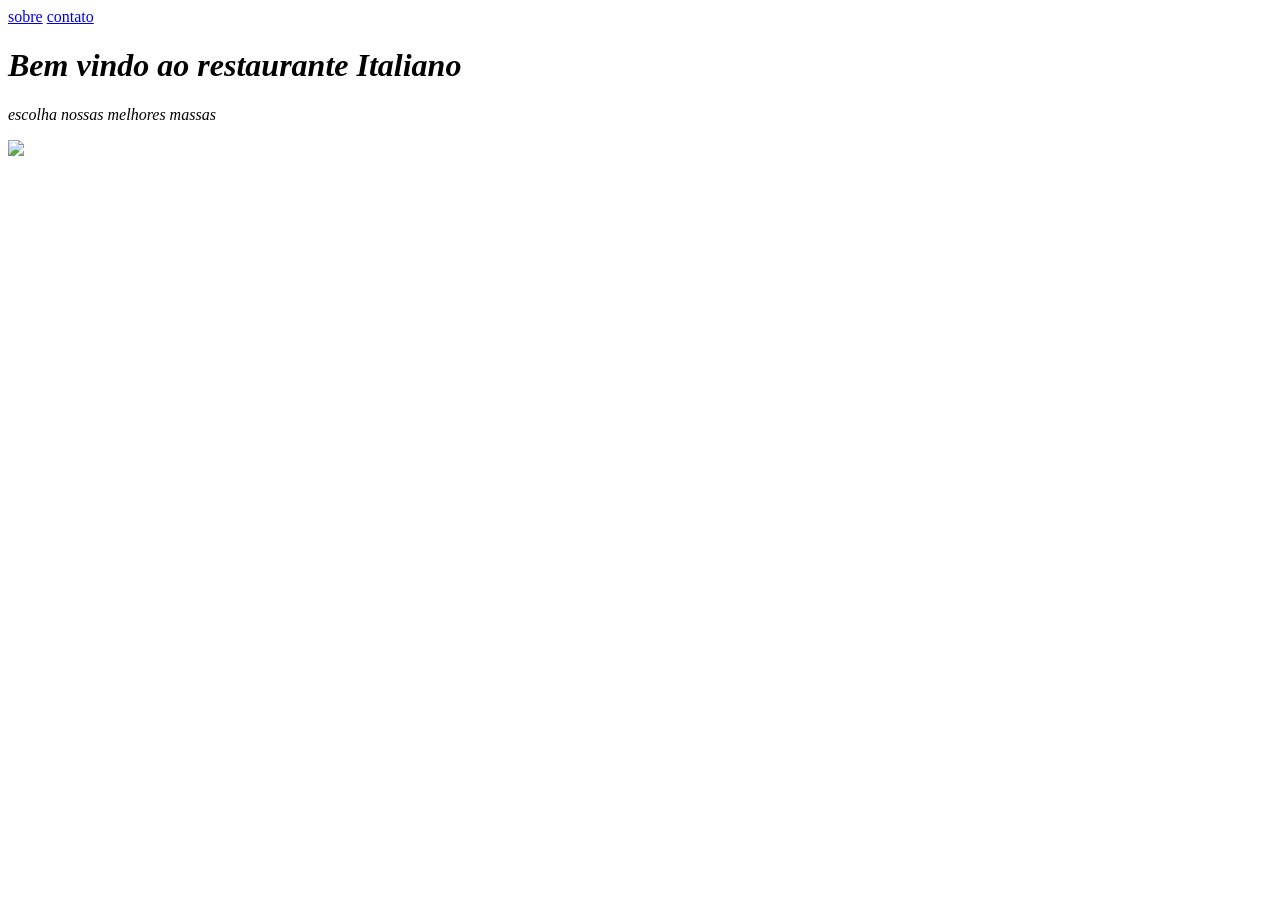
==== index.html @ 17c49928 "Add files via upload" ====
<!DOCTYPE html>
<html lang="pt-br">
<head>
    <meta charset="UTF-8">
    <meta http-equiv="X-UA-Compatible" content="IE=edge">
    <meta name="viewport" content="width=device-width, initial-scale=1.0">
    <title>Restaurante</title>
</head>
<body>
<nav>
    <!-- tag href serve pra criar link--> 
    <a href="sobre.html">sobre</a> 
    <a href="contato.html">contato</a>
</nav>    
    <h1> <em> Bem vindo ao restaurante Italiano </h1> <em> </h1>
    <p> escolha nossas melhores massas</p>
   <!-- <img src= é a tag pra colocar imagem, pegar o link do arquivo na pasta e colar, colocar a \ e o nome do arquivo .jpg ou .png-->
    <img src="C:\Users\CAMARGO\Desktop\pwi-murillo.reyes2026\Imagens\espaguete.jpg">
</body>
</html>
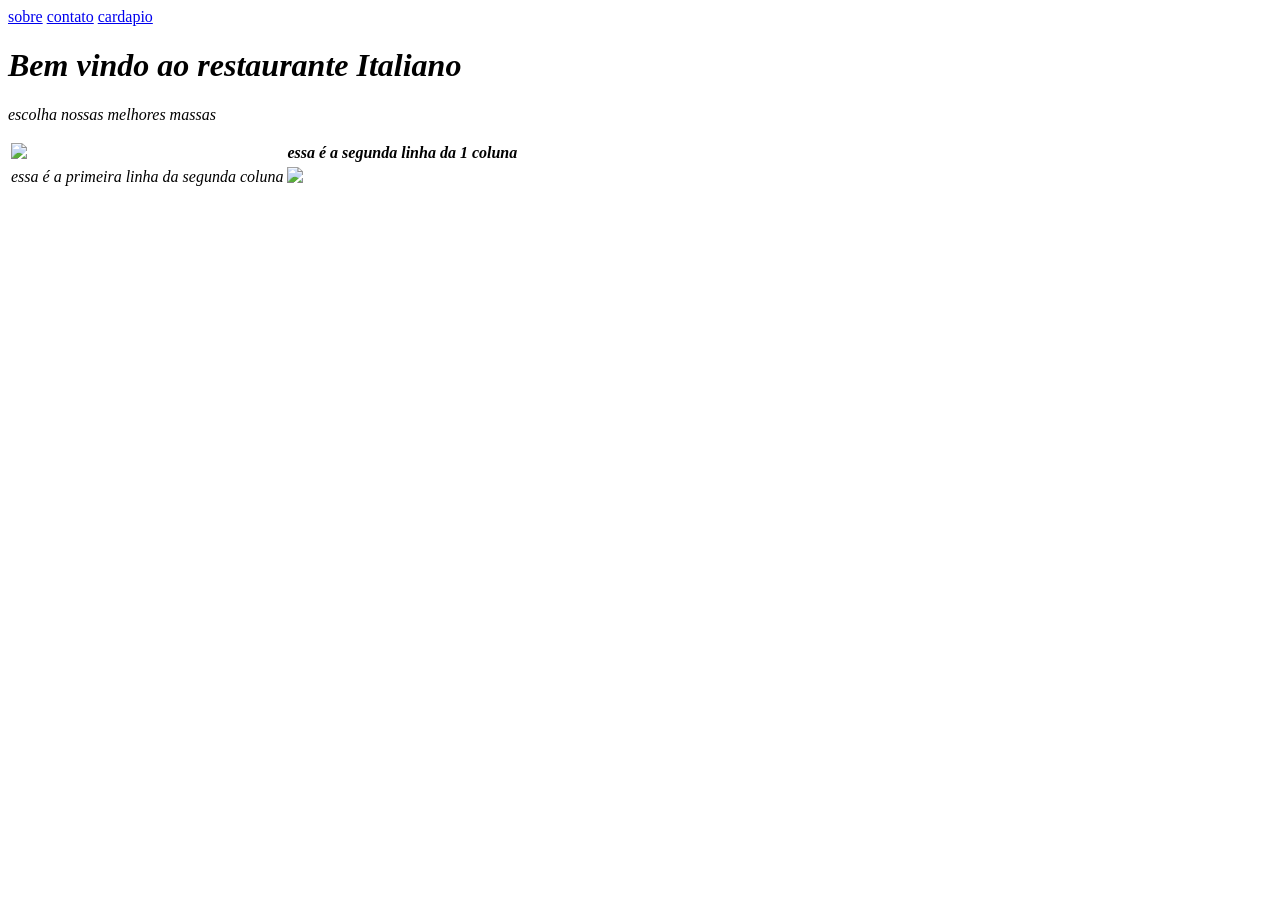
==== commit 5b53290b: "Inlcuindo comando de Envio de Arquivos" ====
--- a/index.html
+++ b/index.html
@@ -11,10 +11,23 @@
     <!-- tag href serve pra criar link--> 
     <a href="sobre.html">sobre</a> 
     <a href="contato.html">contato</a>
+    <a href="cardapio.html">cardapio</a>
 </nav>    
     <h1> <em> Bem vindo ao restaurante Italiano </h1> <em> </h1>
     <p> escolha nossas melhores massas</p>
+<table> 
+   <tr>
+ <td> <img src="C:\Users\CAMARGO\Desktop\pwi-murillo.reyes2026\Imagens\espaguete.jpg">
+    <td> <strong>essa é a segunda linha da 1 coluna </strong></td>
+<tr> 
+ <td>
+ essa é a primeira linha da segunda coluna 
+</td>
+<td><strong><img src="C:\Users\CAMARGO\Desktop\pwi-murillo.reyes2026\Imagens\espaguete.jpg"></strong></td>
+ </tr>
+</td>
+</tr>
+</table>
    <!-- <img src= é a tag pra colocar imagem, pegar o link do arquivo na pasta e colar, colocar a \ e o nome do arquivo .jpg ou .png-->
-    <img src="C:\Users\CAMARGO\Desktop\pwi-murillo.reyes2026\Imagens\espaguete.jpg">
-</body>
+   </body>
 </html>
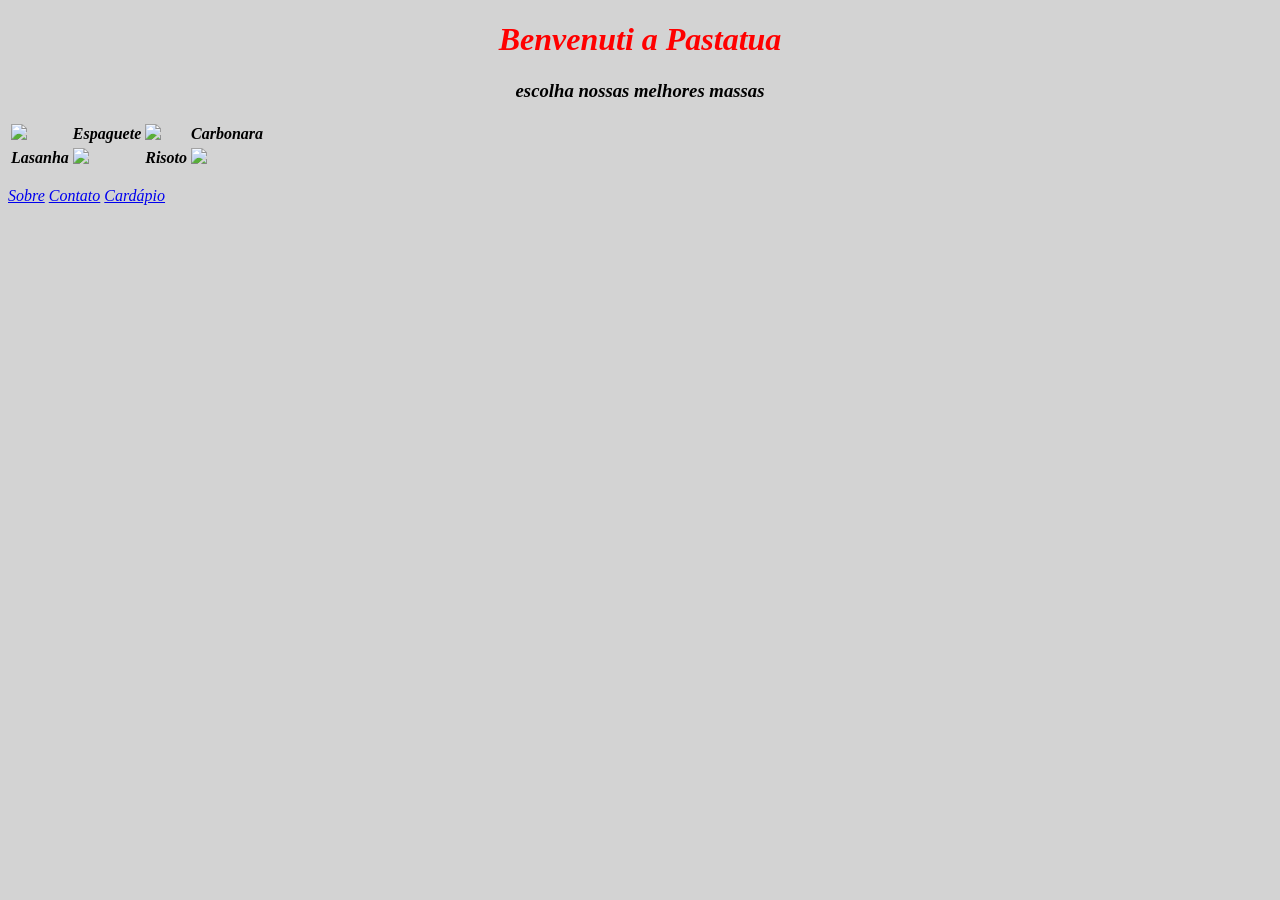
==== commit 4e810455: "Inlcuindo comando de Envio de Arquivos" ====
--- a/index.html
+++ b/index.html
@@ -7,27 +7,32 @@
     <title>Restaurante</title>
 </head>
 <body>
-<nav>
-    <!-- tag href serve pra criar link--> 
-    <a href="sobre.html">sobre</a> 
-    <a href="contato.html">contato</a>
-    <a href="cardapio.html">cardapio</a>
-</nav>    
-    <h1> <em> Bem vindo ao restaurante Italiano </h1> <em> </h1>
-    <p> escolha nossas melhores massas</p>
+   <body bgcolor="lightgray">  
+   <center> <h1> <em> <font color="red">Benvenuti a Pastatua</font></h1> <em> </center>
+   <center> <p><h3>escolha nossas melhores massas </h3></p></center>
 <table> 
    <tr>
  <td> <img src="C:\Users\CAMARGO\Desktop\pwi-murillo.reyes2026\Imagens\espaguete.jpg">
-    <td> <strong>essa é a segunda linha da 1 coluna </strong></td>
+    <td> <strong> Espaguete </strong></td>
+    <td> <strong><img src= "C:\Users\CAMARGO\Desktop\pwi-murillo.reyes2026\imagens\carbonara.jpg"></strong></td>
+    <td> <strong>Carbonara</strong> </td>
 <tr> 
- <td>
- essa é a primeira linha da segunda coluna 
-</td>
-<td><strong><img src="C:\Users\CAMARGO\Desktop\pwi-murillo.reyes2026\Imagens\espaguete.jpg"></strong></td>
+ <td><strong>Lasanha</strong></td>
+<td><strong><img src="C:\Users\CAMARGO\Desktop\pwi-murillo.reyes2026\Imagens\lasanha.jpg"></strong></td>
+<td> <strong> Risoto</strong></td>
+<td> <img src= "C:\Users\CAMARGO\Desktop\pwi-murillo.reyes2026\imagens\risoto.jpg"></td>
  </tr>
 </td>
 </tr>
 </table>
    <!-- <img src= é a tag pra colocar imagem, pegar o link do arquivo na pasta e colar, colocar a \ e o nome do arquivo .jpg ou .png-->
-   </body>
+  
+<nav>
+   <p>
+  <a href="#">Sobre</a>
+  <a href="#">Contato</a>
+  <a href="#">Cardápio</a>
+  </nav>
+</p>
+</body>
 </html>
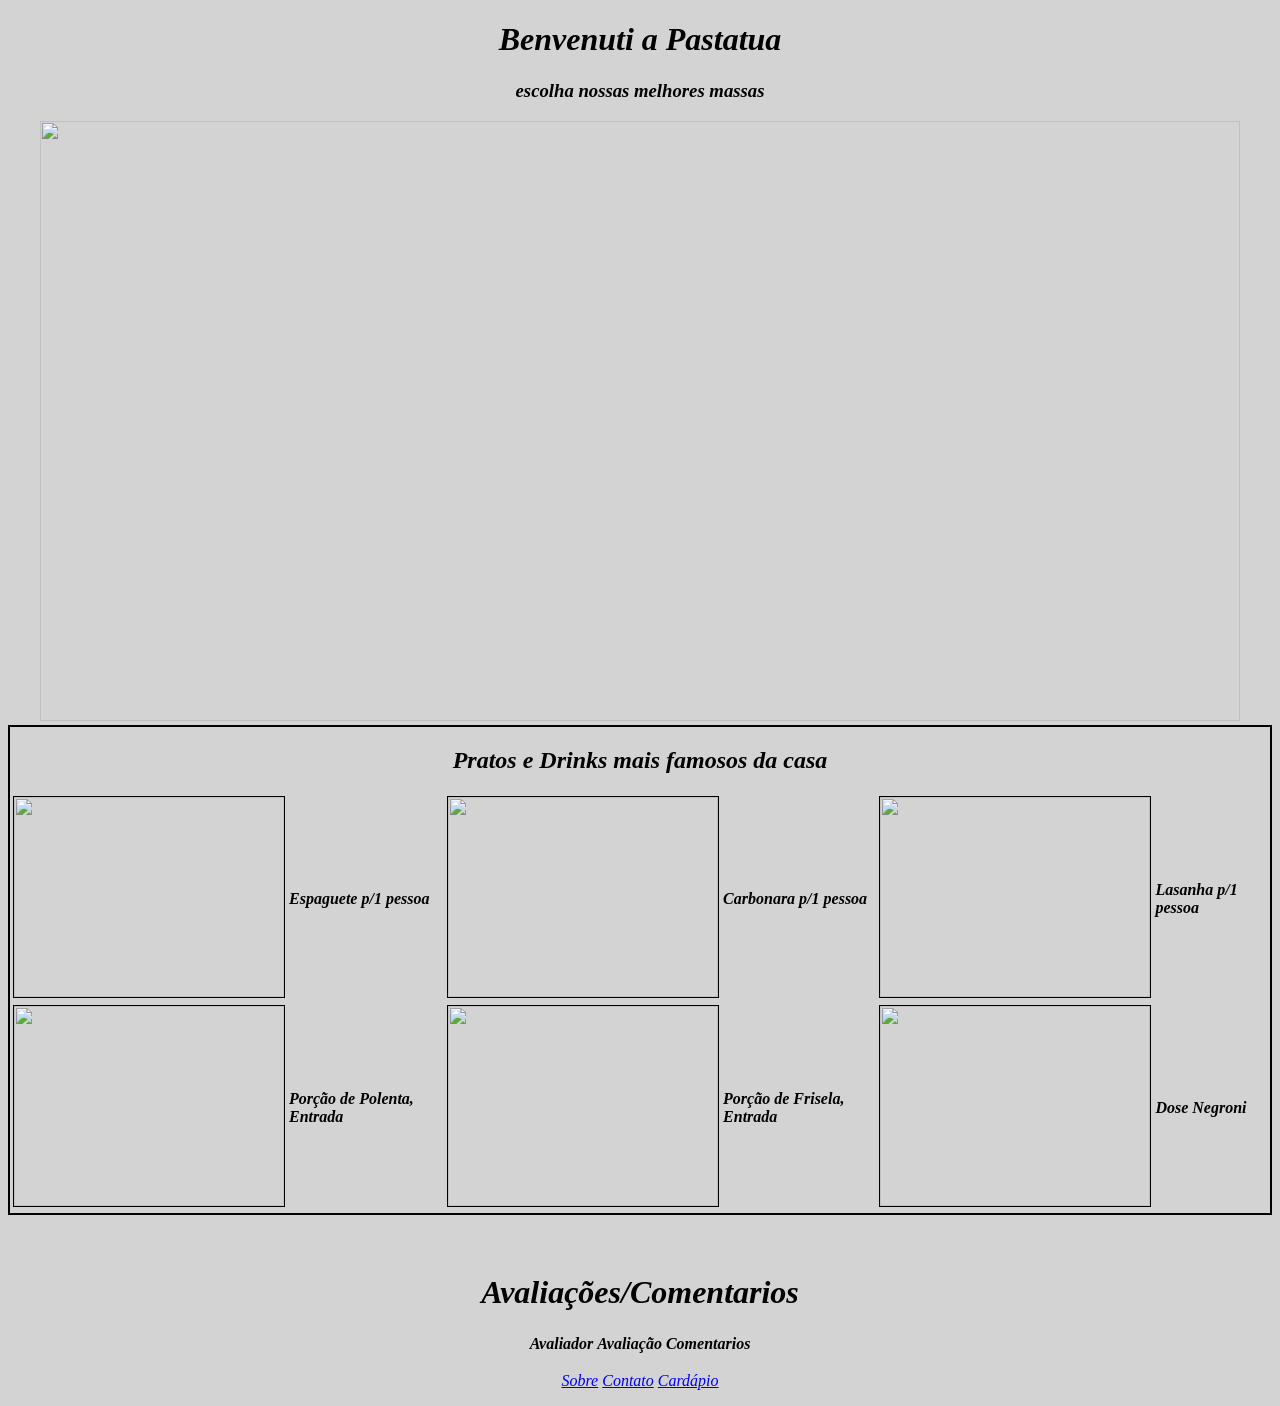
==== commit 3f3038c4: "Inlcuindo comando de Envio de Arquivos" ====
--- a/index.html
+++ b/index.html
@@ -7,31 +7,59 @@
     <title>Restaurante</title>
 </head>
 <body>
-   <body bgcolor="lightgray">  
-   <center> <h1> <em> <font color="red">Benvenuti a Pastatua</font></h1> <em> </center>
-   <center> <p><h3>escolha nossas melhores massas </h3></p></center>
-<table> 
+   <body bgcolor="lightgray"> 
+   <center> <h1> <em> Benvenuti a Pastatua</h1> <em> </center>
+  <center> <p><h3>escolha nossas melhores massas </h3></p> </center>
+
+<center> <img src="C:\Users\CAMARGO\Desktop\pwi-murillo.reyes2026\imagens\logo.jpg" width= "1200" height="600" </center>  
+ 
+ 
+
+ <div Style="border: 2px solid black; 
+ padding: 20px margin-bottom: 40px; 
+ background-color: lightgray;" >
+
+  
+<table>
+<h2>Pratos e Drinks mais famosos da casa</h2>
    <tr>
- <td> <img src="C:\Users\CAMARGO\Desktop\pwi-murillo.reyes2026\Imagens\espaguete.jpg">
-    <td> <strong> Espaguete </strong></td>
-    <td> <strong><img src= "C:\Users\CAMARGO\Desktop\pwi-murillo.reyes2026\imagens\carbonara.jpg"></strong></td>
-    <td> <strong>Carbonara</strong> </td>
-<tr> 
- <td><strong>Lasanha</strong></td>
-<td><strong><img src="C:\Users\CAMARGO\Desktop\pwi-murillo.reyes2026\Imagens\lasanha.jpg"></strong></td>
-<td> <strong> Risoto</strong></td>
-<td> <img src= "C:\Users\CAMARGO\Desktop\pwi-murillo.reyes2026\imagens\risoto.jpg"></td>
- </tr>
-</td>
+ <td> <img src="C:\Users\CAMARGO\Desktop\pwi-murillo.reyes2026\Imagens\espaguete.jpg" width="270" height="200" Border="1">
+    <td> <strong> Espaguete p/1 pessoa </strong></td>
+    <td><img src= "C:\Users\CAMARGO\Desktop\pwi-murillo.reyes2026\imagens\carbonara.jpg" width="270" height="200" Border="1"></td>
+    <td> <strong>Carbonara p/1 pessoa</strong> </td>
+    <td> <img src="C:\Users\CAMARGO\Desktop\pwi-murillo.reyes2026\Imagens\lasanha.jpg" width="270" height="200" Border="1"> </td>
+    <td> <strong> Lasanha p/1 pessoa</strong> 
+    </tr>
+    <tr> 
+ <td> <img src= "C:\Users\CAMARGO\Desktop\pwi-murillo.reyes2026\imagens\polenta.jpg" width="270" height="200" Border="1"> </td>
+ <td> <strong> Porção de Polenta, Entrada </strong></td>
+ <td> <img src="C:\Users\CAMARGO\Desktop\pwi-murillo.reyes2026\imagens\Frisela.jpg" width="270" height="200" Border="1" </td>
+<td> <strong> Porção de Frisela, Entrada</strong></td> 
+<td> <img src= "C:\Users\CAMARGO\Desktop\pwi-murillo.reyes2026\imagens\Negroni.jpg" width="270" height="200" Border="1" </td>
+<td> <strong> Dose Negroni </strong></td>   
 </tr>
 </table>
-   <!-- <img src= é a tag pra colocar imagem, pegar o link do arquivo na pasta e colar, colocar a \ e o nome do arquivo .jpg ou .png-->
+</div>
+
+<h1> <br> Avaliações/Comentarios</h1> 
+
+<table> 
+
+<tr> 
+<th> Avaliador</th>
+<th> Avaliação </th>
+<th> Comentarios </th>
+
+
+</tr>
+
+</table>
   
 <nav>
    <p>
-  <a href="#">Sobre</a>
-  <a href="#">Contato</a>
-  <a href="#">Cardápio</a>
+  <a href="sobre.html">Sobre</a>
+  <a href="contato.html">Contato</a>
+  <a href="cardapio.html">Cardápio</a>
   </nav>
 </p>
 </body>
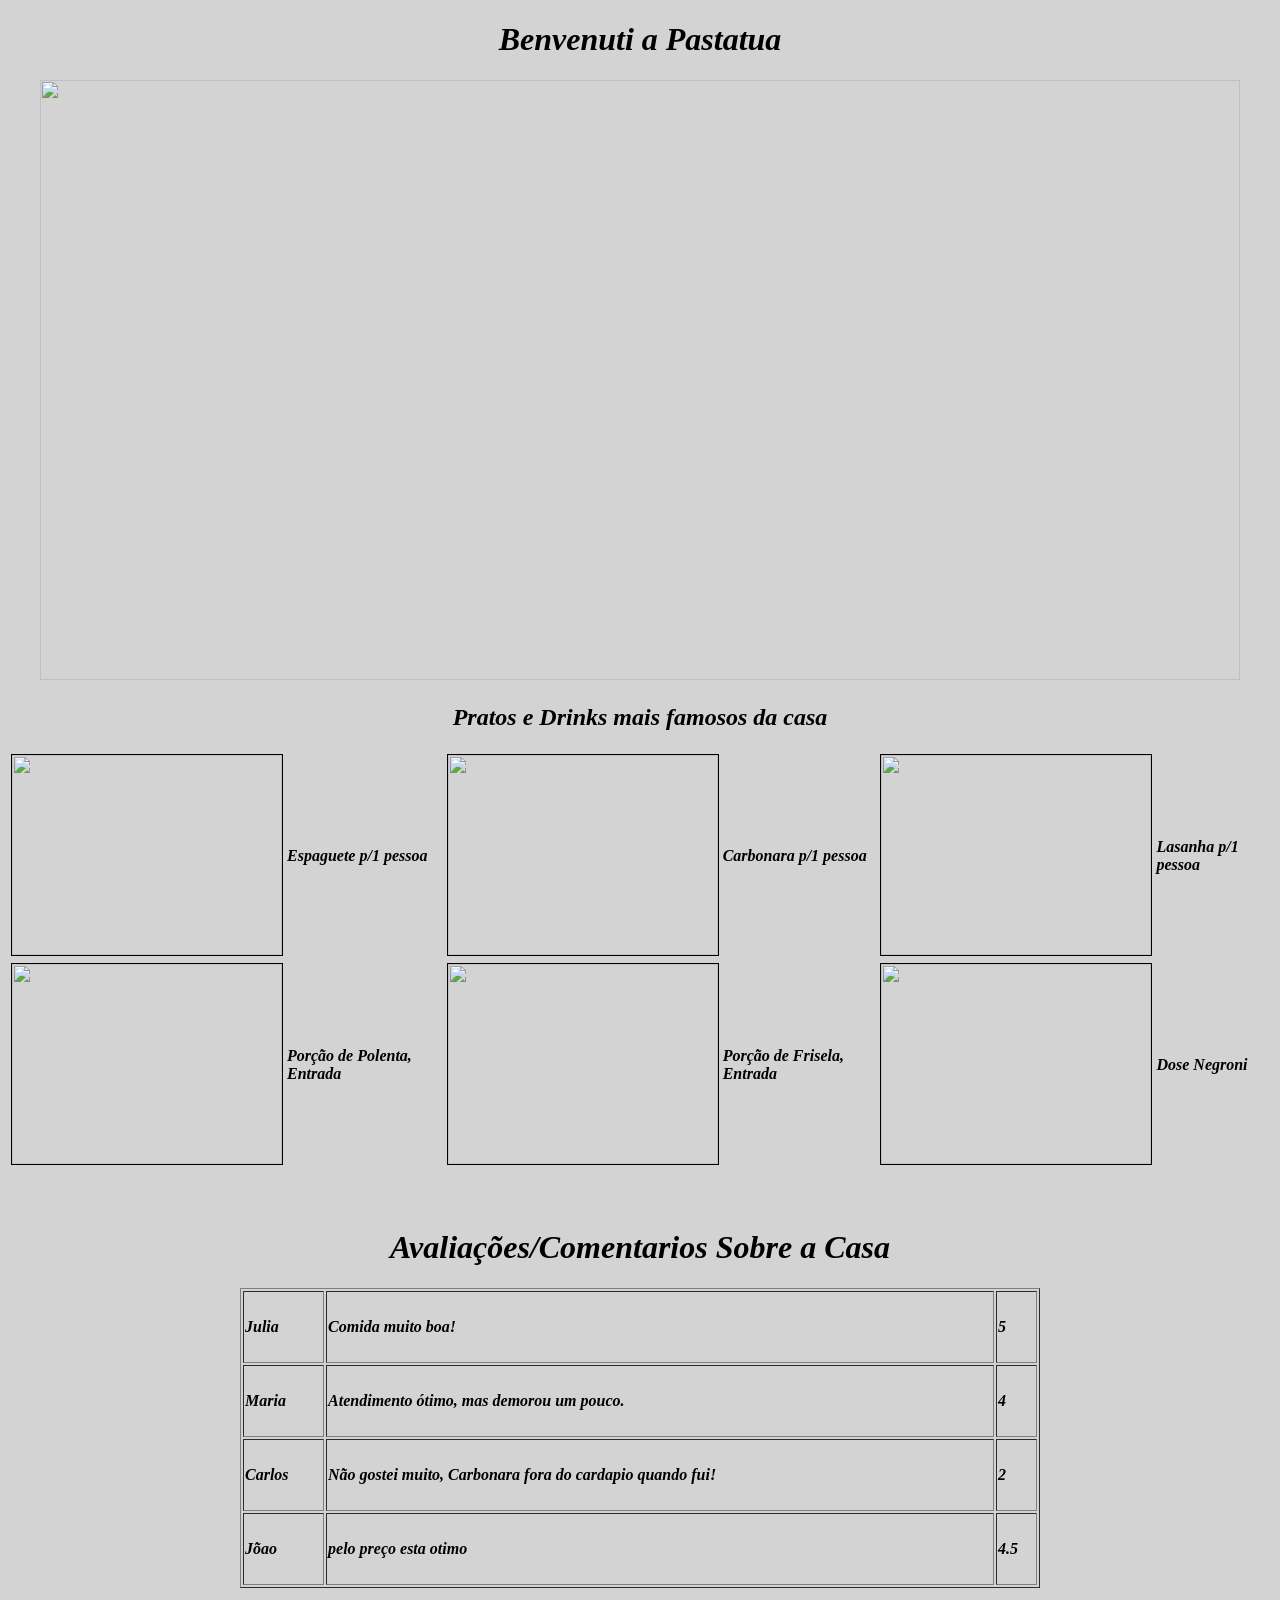
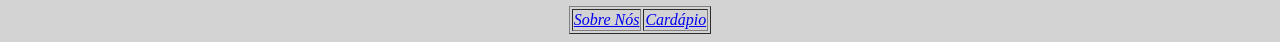
==== commit 8a638699: "Inlcuindo comando de Envio de Arquivos" ====
--- a/index.html
+++ b/index.html
@@ -9,17 +9,11 @@
 <body>
    <body bgcolor="lightgray"> 
    <center> <h1> <em> Benvenuti a Pastatua</h1> <em> </center>
-  <center> <p><h3>escolha nossas melhores massas </h3></p> </center>
+ 
 
 <center> <img src="C:\Users\CAMARGO\Desktop\pwi-murillo.reyes2026\imagens\logo.jpg" width= "1200" height="600" </center>  
  
  
-
- <div Style="border: 2px solid black; 
- padding: 20px margin-bottom: 40px; 
- background-color: lightgray;" >
-
-  
 <table>
 <h2>Pratos e Drinks mais famosos da casa</h2>
    <tr>
@@ -39,28 +33,46 @@
 <td> <strong> Dose Negroni </strong></td>   
 </tr>
 </table>
-</div>
 
-<h1> <br> Avaliações/Comentarios</h1> 
+<h1> <br> Avaliações/Comentarios Sobre a Casa </h1> 
 
-<table> 
+<table border="1" width="800" height="300">
+ 
+  <tr>
+       <td><strong>Julia</strong>
+       <td><strong> Comida muito boa! </strong>
+       <td><strong>5</strong></td>
+   </tr>
 
-<tr> 
-<th> Avaliador</th>
-<th> Avaliação </th>
-<th> Comentarios </th>
+   <tr>
+       <td><strong>Maria</strong></td>
+       <td><strong>Atendimento ótimo, mas demorou um pouco.</strong></td>
+       <td><strong>4</strong></td>
+   </tr>
 
-
-</tr>
+   <tr>
+       <td><strong>Carlos</strong></td>
+       <td><strong>Não gostei muito, Carbonara fora do cardapio quando fui!</strong></td>
+       <td><strong>2</strong></td>
+   </tr>
+   <tr>
+     <td><strong>Jõao</strong> </td>
+     <td> <strong>pelo preço esta otimo</strong></td>
+     <td> <strong>4.5</strong></td>
+   
+   
+   </tr>
 
 </table>
-  
+
 <nav>
-   <p>
-  <a href="sobre.html">Sobre</a>
-  <a href="contato.html">Contato</a>
-  <a href="cardapio.html">Cardápio</a>
-  </nav>
-</p>
+   <table border="1" > <br>
+   <tr>
+ <td> <a href="sobre.html">Sobre Nós </a></td>
+ <td><a href="cardapio.html">Cardápio</a></td>
+ 
+</tr>
+</table>
+</nav>
 </body>
 </html>
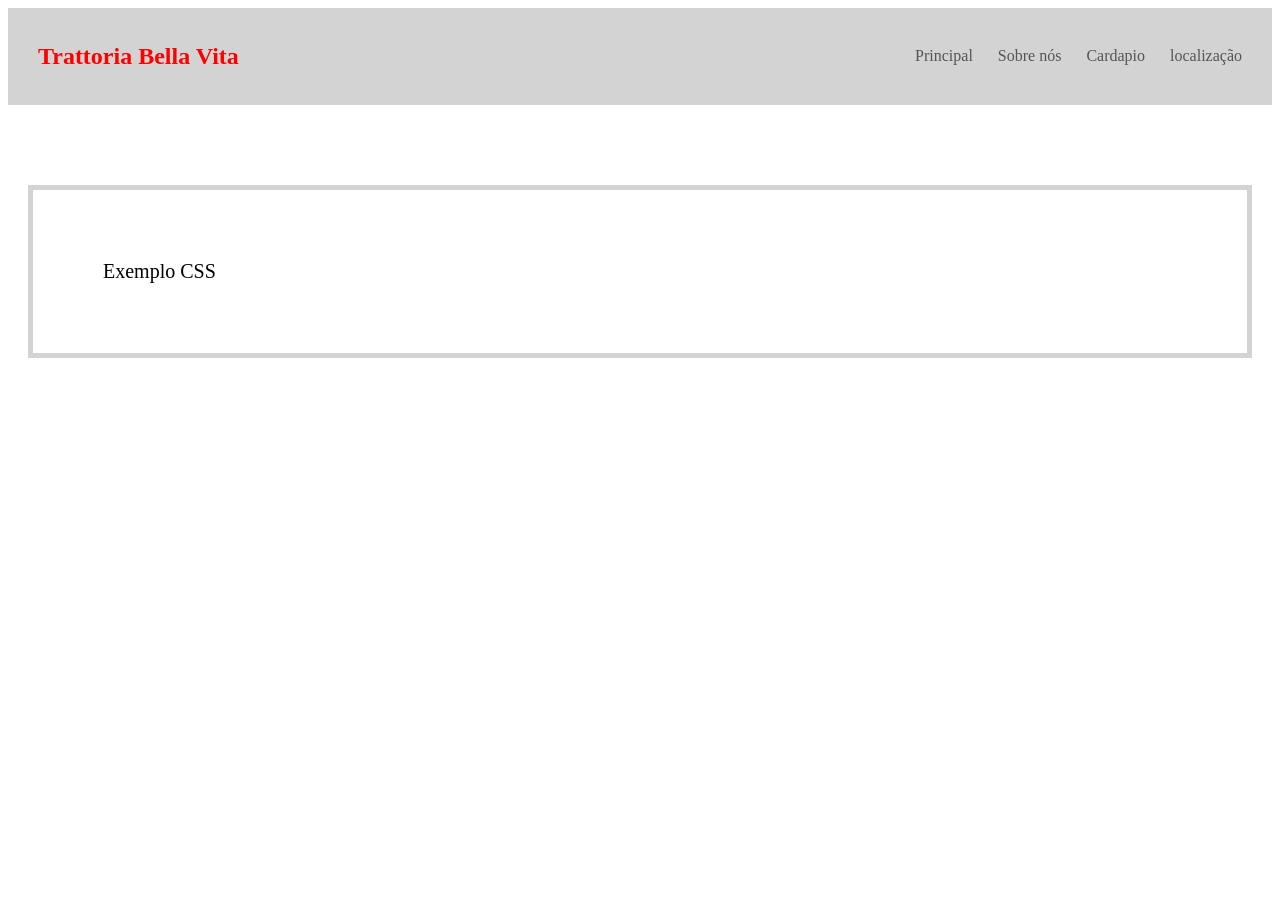
==== commit 4b3f2a5f: "Add files via upload" ====
--- a/index.html
+++ b/index.html
@@ -1,78 +1,25 @@
 <!DOCTYPE html>
-<html lang="pt-br">
+<html lang="en">
 <head>
     <meta charset="UTF-8">
-    <meta http-equiv="X-UA-Compatible" content="IE=edge">
     <meta name="viewport" content="width=device-width, initial-scale=1.0">
-    <title>Restaurante</title>
+    <title>Document</title>
+    <link rel="stylesheet" href="style.css">
 </head>
 <body>
-   <body bgcolor="lightgray"> 
-   <center> <h1> <em> Benvenuti a Pastatua</h1> <em> </center>
- 
+    <header>
+        <nav class="menu">
+            <h1 class="logo">Trattoria Bella Vita</h1>
+            <ul class="menu-link">
+               <a href="index.html">Principal</a>
+               <a href="Sobre.html">Sobre nós</a>
+               <a href="Cardapio.html">Cardapio</a>
+               <a href="Localizacao.html">localização</a>
+            </ul>   
+    </nav> 
+</header>
+    <h1> Este é meu primeiro exemplo CSS</h1>
+    <p> Exemplo CSS </p>
 
-<center> <img src="C:\Users\CAMARGO\Desktop\pwi-murillo.reyes2026\imagens\logo.jpg" width= "1200" height="600" </center>  
- 
- 
-<table>
-<h2>Pratos e Drinks mais famosos da casa</h2>
-   <tr>
- <td> <img src="C:\Users\CAMARGO\Desktop\pwi-murillo.reyes2026\Imagens\espaguete.jpg" width="270" height="200" Border="1">
-    <td> <strong> Espaguete p/1 pessoa </strong></td>
-    <td><img src= "C:\Users\CAMARGO\Desktop\pwi-murillo.reyes2026\imagens\carbonara.jpg" width="270" height="200" Border="1"></td>
-    <td> <strong>Carbonara p/1 pessoa</strong> </td>
-    <td> <img src="C:\Users\CAMARGO\Desktop\pwi-murillo.reyes2026\Imagens\lasanha.jpg" width="270" height="200" Border="1"> </td>
-    <td> <strong> Lasanha p/1 pessoa</strong> 
-    </tr>
-    <tr> 
- <td> <img src= "C:\Users\CAMARGO\Desktop\pwi-murillo.reyes2026\imagens\polenta.jpg" width="270" height="200" Border="1"> </td>
- <td> <strong> Porção de Polenta, Entrada </strong></td>
- <td> <img src="C:\Users\CAMARGO\Desktop\pwi-murillo.reyes2026\imagens\Frisela.jpg" width="270" height="200" Border="1" </td>
-<td> <strong> Porção de Frisela, Entrada</strong></td> 
-<td> <img src= "C:\Users\CAMARGO\Desktop\pwi-murillo.reyes2026\imagens\Negroni.jpg" width="270" height="200" Border="1" </td>
-<td> <strong> Dose Negroni </strong></td>   
-</tr>
-</table>
-
-<h1> <br> Avaliações/Comentarios Sobre a Casa </h1> 
-
-<table border="1" width="800" height="300">
- 
-  <tr>
-       <td><strong>Julia</strong>
-       <td><strong> Comida muito boa! </strong>
-       <td><strong>5</strong></td>
-   </tr>
-
-   <tr>
-       <td><strong>Maria</strong></td>
-       <td><strong>Atendimento ótimo, mas demorou um pouco.</strong></td>
-       <td><strong>4</strong></td>
-   </tr>
-
-   <tr>
-       <td><strong>Carlos</strong></td>
-       <td><strong>Não gostei muito, Carbonara fora do cardapio quando fui!</strong></td>
-       <td><strong>2</strong></td>
-   </tr>
-   <tr>
-     <td><strong>Jõao</strong> </td>
-     <td> <strong>pelo preço esta otimo</strong></td>
-     <td> <strong>4.5</strong></td>
-   
-   
-   </tr>
-
-</table>
-
-<nav>
-   <table border="1" > <br>
-   <tr>
- <td> <a href="sobre.html">Sobre Nós </a></td>
- <td><a href="cardapio.html">Cardápio</a></td>
- 
-</tr>
-</table>
-</nav>
 </body>
 </html>
--- a/style.css
+++ b/style.css
@@ -0,0 +1,46 @@
+.menu{
+    display: flex;
+    justify-content: space-between; /* separa logo e menu*/
+    align-items: center;
+    background-color: lightgray;
+    padding: 15px 30px;
+}
+.logo{ 
+    color: red;
+    font-size: 24px;
+    font-weight: bold;
+}
+.menu-link{
+    text-decoration: none;
+    color: #555;
+    display: flex; 
+    gap: 25px;
+}
+.menu-link a{ 
+    text-decoration: none;
+    color: #555;
+    font-size: 16px;
+    transition: 0.3s;
+}
+.menu-link a..hover{
+    color red;
+}
+.menu-link .ativo{
+    color: red;
+    font-weight: bold;
+}
+body {
+background-color: rgba(255, 255, 255, 0.849);
+
+}
+h1{
+    color: white;
+    text-align: center;
+}
+p{
+    font-family: verdana;
+    font-size: 20px ;
+    margin: 20px; 
+    padding: 70px;
+    border: 5px solid lightgray;  
+}
